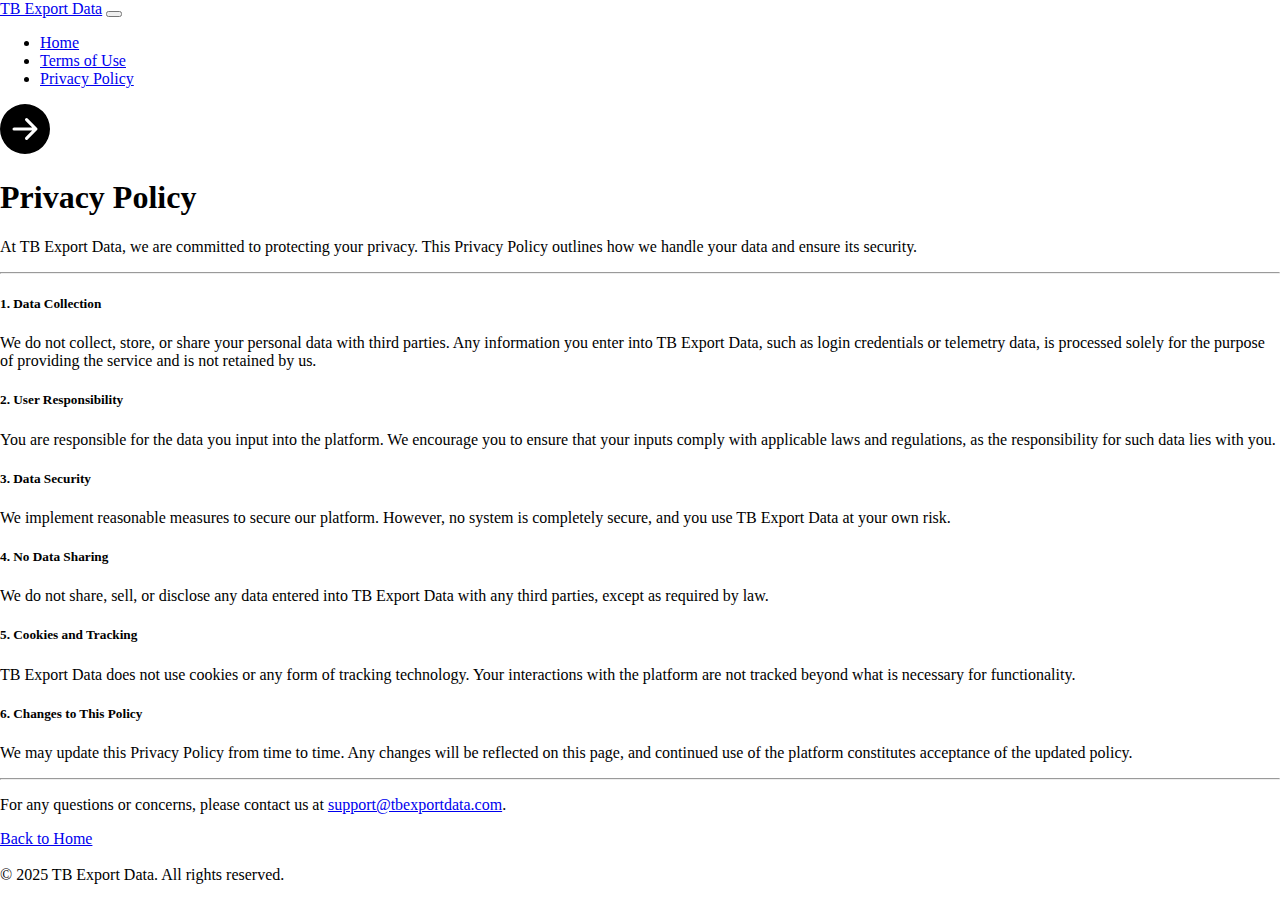
==== privacy.html @ 7d3707af "Update" ====
<!doctype html>
<html lang="en">
  <head>
    <meta charset="utf-8">
    <meta name="viewport" content="width=device-width, initial-scale=1">
    <title>Privacy Policy - TB Export Data</title>
    <link href="https://cdn.jsdelivr.net/npm/bootstrap@5.3.2/dist/css/bootstrap.min.css" rel="stylesheet" integrity="sha384-T3c6CoIi6uLrA9TneNEoa7RxnatzjcDSCmG1MXxSR1GAsXEV/Dwwykc2MPK8M2HN" crossorigin="anonymous">
    <link rel="stylesheet" href="styles.css">
  </head>
  <body>
    <nav class="navbar navbar-expand-lg navbar-dark bg-dark">
      <div class="container">
        <a class="navbar-brand" href="index.html">TB Export Data</a>
        <button class="navbar-toggler" type="button" data-bs-toggle="collapse" data-bs-target="#navbarSupportedContent" aria-controls="navbarSupportedContent" aria-expanded="false" aria-label="Toggle navigation">
          <span class="navbar-toggler-icon"></span>
        </button>
        <div class="collapse navbar-collapse" id="navbarSupportedContent">
          <ul class="navbar-nav me-auto mb-2 mb-lg-0">
            <li class="nav-item">
              <a class="nav-link" href="index.html">Home</a>
            </li>
            <li class="nav-item">
              <a class="nav-link" href="terms.html">Terms of Use</a>
            </li>
            <li class="nav-item">
              <a class="nav-link active" aria-current="page" href="privacy.html">Privacy Policy</a>
            </li>
          </ul>
        </div>
      </div>
    </nav>

    <main>
      <div class="container my-5">
        <div class="card shadow-sm">
          <div class="card-body">
            <svg class="mb-3" width="50" height="50" fill="currentColor" viewBox="0 0 16 16">
              <path d="M8 0a8 8 0 1 1 0 16A8 8 0 0 1 8 0zM4.5 7.5a.5.5 0 0 0 0 1h5.793l-2.147 2.146a.5.5 0 0 0 .708.708l3-3a.5.5 0 0 0 0-.708l-3-3a.5.5 0 1 0-.708.708L10.293 7.5H4.5z"/>
            </svg>
            <h1 class="card-title mb-4">Privacy Policy</h1>
            <p class="lead">At TB Export Data, we are committed to protecting your privacy. This Privacy Policy outlines how we handle your data and ensure its security.</p>
            <hr>
            <h5>1. Data Collection</h5>
            <p>We do not collect, store, or share your personal data with third parties. Any information you enter into TB Export Data, such as login credentials or telemetry data, is processed solely for the purpose of providing the service and is not retained by us.</p>
            
            <h5>2. User Responsibility</h5>
            <p>You are responsible for the data you input into the platform. We encourage you to ensure that your inputs comply with applicable laws and regulations, as the responsibility for such data lies with you.</p>
            
            <h5>3. Data Security</h5>
            <p>We implement reasonable measures to secure our platform. However, no system is completely secure, and you use TB Export Data at your own risk.</p>
            
            <h5>4. No Data Sharing</h5>
            <p>We do not share, sell, or disclose any data entered into TB Export Data with any third parties, except as required by law.</p>
            
            <h5>5. Cookies and Tracking</h5>
            <p>TB Export Data does not use cookies or any form of tracking technology. Your interactions with the platform are not tracked beyond what is necessary for functionality.</p>
            
            <h5>6. Changes to This Policy</h5>
            <p>We may update this Privacy Policy from time to time. Any changes will be reflected on this page, and continued use of the platform constitutes acceptance of the updated policy.</p>
            
            <hr>
            <p>For any questions or concerns, please contact us at <a href="mailto:support@tbexportdata.com">support@tbexportdata.com</a>.</p>
            <a href="index.html" class="btn btn-primary mt-3">Back to Home</a>
          </div>
        </div>
      </div>
    </main>

    <footer class="text-center py-3 bg-dark text-white">
      <p>© 2025 TB Export Data. All rights reserved.</p>
    </footer>

    <script src="https://cdn.jsdelivr.net/npm/bootstrap@5.3.2/dist/js/bootstrap.bundle.min.js" integrity="sha384-C6RzsynM9kWDrMNeT87bh95OGNyZPhcTNXj1NW7RuBCsyN/o0jlpcV8Qyq46cDfL" crossorigin="anonymous"></script>
  </body>
</html>
---- styles.css ----
/*
 * Custom CSS
 */

 :root {
  --bs-body-bg: var(--bs-gray-100);
}

/* Flexbox düzeni */
html, body {
  height: 100%;
  margin: 0;
}

body {
  display: flex;
  flex-direction: column;
}

main {
  flex: 1 0 auto;
}

footer {
  flex-shrink: 0;
}

/* Arama için eşleşen kelimeleri vurgulama */
mark {
  background-color: yellow;
  padding: 0;
}

/* Hata mesajı için stil */
.alert {
  margin-bottom: 1rem;
}

/* Export bilgisi için stil (PNG ve PDF) */
.export-info {
  margin-bottom: 1rem;
  font-family: -apple-system, BlinkMacSystemFont, 'Segoe UI', Roboto, sans-serif;
  font-size: 14px;
  color: #333;
}
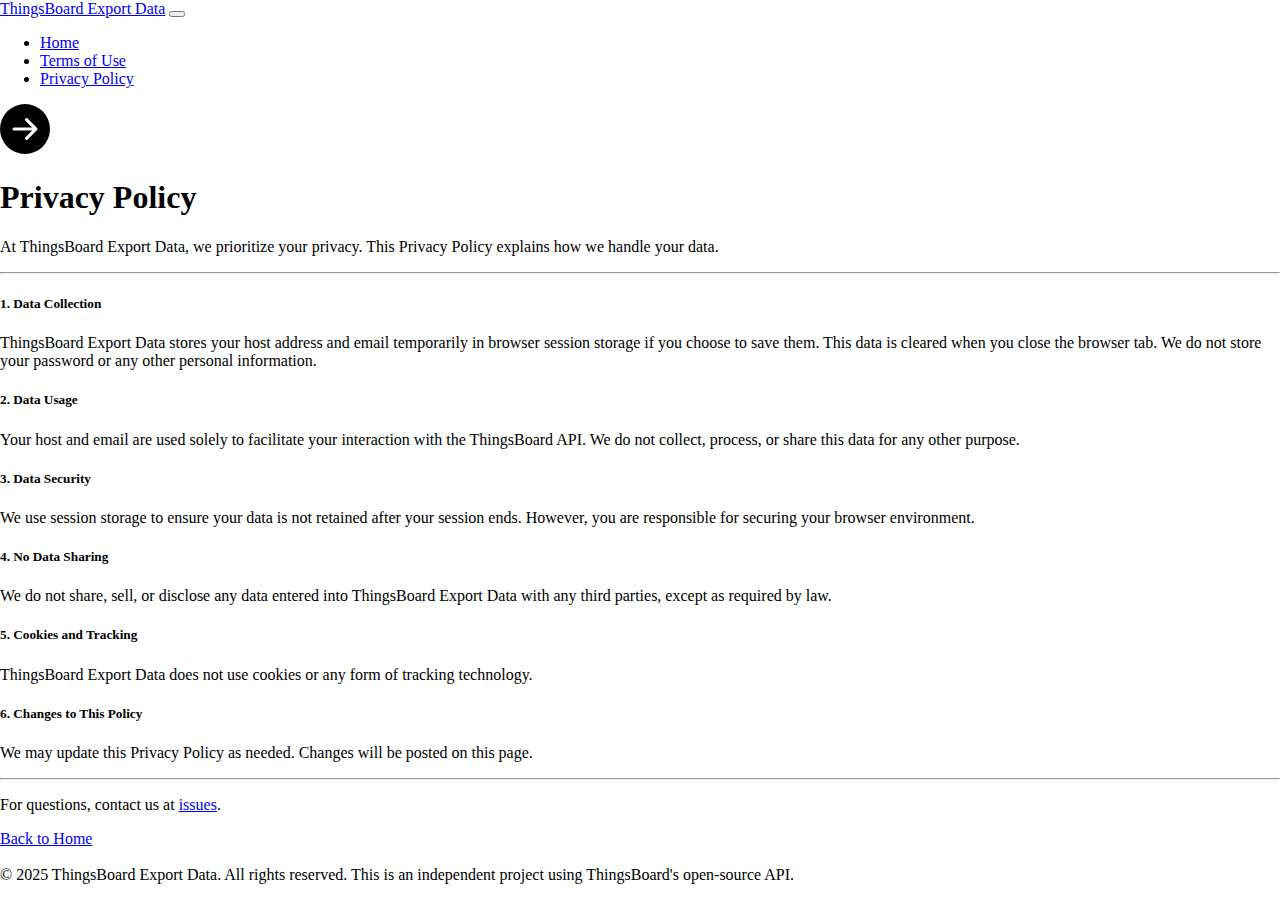
==== commit 288e30b9: "Update licence" ====
--- a/privacy.html
+++ b/privacy.html
@@ -1,75 +1,98 @@
 <!doctype html>
+<!--
+  Project: ThingsBoard Export Data
+  Description: A tool to export ThingsBoard telemetry data to PDF, PNG, XLS, and JSON formats.
+  Author: electrocoder https://github.com/electrocoder/thingsboard-export-data
+  Created: April 2025
+  Note: This is an independent project using ThingsBoard's open-source API. It is not affiliated with or endorsed by ThingsBoard, Inc.
+-->
 <html lang="en">
-  <head>
-    <meta charset="utf-8">
-    <meta name="viewport" content="width=device-width, initial-scale=1">
-    <title>Privacy Policy - TB Export Data</title>
-    <link href="https://cdn.jsdelivr.net/npm/bootstrap@5.3.2/dist/css/bootstrap.min.css" rel="stylesheet" integrity="sha384-T3c6CoIi6uLrA9TneNEoa7RxnatzjcDSCmG1MXxSR1GAsXEV/Dwwykc2MPK8M2HN" crossorigin="anonymous">
-    <link rel="stylesheet" href="styles.css">
-  </head>
-  <body>
-    <nav class="navbar navbar-expand-lg navbar-dark bg-dark">
-      <div class="container">
-        <a class="navbar-brand" href="index.html">TB Export Data</a>
-        <button class="navbar-toggler" type="button" data-bs-toggle="collapse" data-bs-target="#navbarSupportedContent" aria-controls="navbarSupportedContent" aria-expanded="false" aria-label="Toggle navigation">
-          <span class="navbar-toggler-icon"></span>
-        </button>
-        <div class="collapse navbar-collapse" id="navbarSupportedContent">
-          <ul class="navbar-nav me-auto mb-2 mb-lg-0">
-            <li class="nav-item">
-              <a class="nav-link" href="index.html">Home</a>
-            </li>
-            <li class="nav-item">
-              <a class="nav-link" href="terms.html">Terms of Use</a>
-            </li>
-            <li class="nav-item">
-              <a class="nav-link active" aria-current="page" href="privacy.html">Privacy Policy</a>
-            </li>
-          </ul>
+
+<head>
+  <meta charset="utf-8">
+  <meta name="viewport" content="width=device-width, initial-scale=1">
+  <title>Privacy Policy - ThingsBoard Export Data</title>
+  <link href="https://cdn.jsdelivr.net/npm/bootstrap@5.3.2/dist/css/bootstrap.min.css" rel="stylesheet"
+    integrity="sha384-T3c6CoIi6uLrA9TneNEoa7RxnatzjcDSCmG1MXxSR1GAsXEV/Dwwykc2MPK8M2HN" crossorigin="anonymous">
+  <link rel="stylesheet" href="styles.css">
+</head>
+
+<body>
+  <nav class="navbar navbar-expand-lg navbar-dark bg-dark">
+    <div class="container">
+      <a class="navbar-brand" href="index.html">ThingsBoard Export Data</a>
+      <button class="navbar-toggler" type="button" data-bs-toggle="collapse" data-bs-target="#navbarSupportedContent"
+        aria-controls="navbarSupportedContent" aria-expanded="false" aria-label="Toggle navigation">
+        <span class="navbar-toggler-icon"></span>
+      </button>
+      <div class="collapse navbar-collapse" id="navbarSupportedContent">
+        <ul class="navbar-nav me-auto mb-2 mb-lg-0">
+          <li class="nav-item">
+            <a class="nav-link" href="index.html">Home</a>
+          </li>
+          <li class="nav-item">
+            <a class="nav-link" href="terms.html">Terms of Use</a>
+          </li>
+          <li class="nav-item">
+            <a class="nav-link active" aria-current="page" href="privacy.html">Privacy Policy</a>
+          </li>
+        </ul>
+      </div>
+    </div>
+  </nav>
+
+  <main>
+    <div class="container my-5">
+      <div class="card shadow-sm">
+        <div class="card-body">
+          <svg class="mb-3" width="50" height="50" fill="currentColor" viewBox="0 0 16 16">
+            <path
+              d="M8 0a8 8 0 1 1 0 16A8 8 0 0 1 8 0zM4.5 7.5a.5.5 0 0 0 0 1h5.793l-2.147 2.146a.5.5 0 0 0 .708.708l3-3a.5.5 0 0 0 0-.708l-3-3a.5.5 0 1 0-.708.708L10.293 7.5H4.5z" />
+          </svg>
+          <h1 class="card-title mb-4">Privacy Policy</h1>
+          <p class="lead">At ThingsBoard Export Data, we prioritize your privacy. This Privacy Policy explains how we
+            handle your data.</p>
+          <hr>
+          <h5>1. Data Collection</h5>
+          <p>ThingsBoard Export Data stores your host address and email temporarily in browser session storage if you
+            choose to save them. This data is cleared when you close the browser tab. We do not store your password or
+            any other personal information.</p>
+
+          <h5>2. Data Usage</h5>
+          <p>Your host and email are used solely to facilitate your interaction with the ThingsBoard API. We do not
+            collect, process, or share this data for any other purpose.</p>
+
+          <h5>3. Data Security</h5>
+          <p>We use session storage to ensure your data is not retained after your session ends. However, you are
+            responsible for securing your browser environment.</p>
+
+          <h5>4. No Data Sharing</h5>
+          <p>We do not share, sell, or disclose any data entered into ThingsBoard Export Data with any third parties,
+            except as required by law.</p>
+
+          <h5>5. Cookies and Tracking</h5>
+          <p>ThingsBoard Export Data does not use cookies or any form of tracking technology.</p>
+
+          <h5>6. Changes to This Policy</h5>
+          <p>We may update this Privacy Policy as needed. Changes will be posted on this page.</p>
+
+          <hr>
+          <p>For questions, contact us at <a
+              href="https://github.com/electrocoder/thingsboard-export-data/issues">issues</a>.</p>
+          <a href="index.html" class="btn btn-primary mt-3">Back to Home</a>
         </div>
       </div>
-    </nav>
+    </div>
+  </main>
 
-    <main>
-      <div class="container my-5">
-        <div class="card shadow-sm">
-          <div class="card-body">
-            <svg class="mb-3" width="50" height="50" fill="currentColor" viewBox="0 0 16 16">
-              <path d="M8 0a8 8 0 1 1 0 16A8 8 0 0 1 8 0zM4.5 7.5a.5.5 0 0 0 0 1h5.793l-2.147 2.146a.5.5 0 0 0 .708.708l3-3a.5.5 0 0 0 0-.708l-3-3a.5.5 0 1 0-.708.708L10.293 7.5H4.5z"/>
-            </svg>
-            <h1 class="card-title mb-4">Privacy Policy</h1>
-            <p class="lead">At TB Export Data, we are committed to protecting your privacy. This Privacy Policy outlines how we handle your data and ensure its security.</p>
-            <hr>
-            <h5>1. Data Collection</h5>
-            <p>We do not collect, store, or share your personal data with third parties. Any information you enter into TB Export Data, such as login credentials or telemetry data, is processed solely for the purpose of providing the service and is not retained by us.</p>
-            
-            <h5>2. User Responsibility</h5>
-            <p>You are responsible for the data you input into the platform. We encourage you to ensure that your inputs comply with applicable laws and regulations, as the responsibility for such data lies with you.</p>
-            
-            <h5>3. Data Security</h5>
-            <p>We implement reasonable measures to secure our platform. However, no system is completely secure, and you use TB Export Data at your own risk.</p>
-            
-            <h5>4. No Data Sharing</h5>
-            <p>We do not share, sell, or disclose any data entered into TB Export Data with any third parties, except as required by law.</p>
-            
-            <h5>5. Cookies and Tracking</h5>
-            <p>TB Export Data does not use cookies or any form of tracking technology. Your interactions with the platform are not tracked beyond what is necessary for functionality.</p>
-            
-            <h5>6. Changes to This Policy</h5>
-            <p>We may update this Privacy Policy from time to time. Any changes will be reflected on this page, and continued use of the platform constitutes acceptance of the updated policy.</p>
-            
-            <hr>
-            <p>For any questions or concerns, please contact us at <a href="mailto:support@tbexportdata.com">support@tbexportdata.com</a>.</p>
-            <a href="index.html" class="btn btn-primary mt-3">Back to Home</a>
-          </div>
-        </div>
-      </div>
-    </main>
+  <footer class="text-center py-3 bg-dark text-white">
+    <p>© 2025 ThingsBoard Export Data. All rights reserved. This is an independent project using ThingsBoard's
+      open-source API.</p>
+  </footer>
 
-    <footer class="text-center py-3 bg-dark text-white">
-      <p>© 2025 TB Export Data. All rights reserved.</p>
-    </footer>
+  <script src="https://cdn.jsdelivr.net/npm/bootstrap@5.3.2/dist/js/bootstrap.bundle.min.js"
+    integrity="sha384-C6RzsynM9kWDrMNeT87bh95OGNyZPhcTNXj1NW7RuBCsyN/o0jlpcV8Qyq46cDfL"
+    crossorigin="anonymous"></script>
+</body>
 
-    <script src="https://cdn.jsdelivr.net/npm/bootstrap@5.3.2/dist/js/bootstrap.bundle.min.js" integrity="sha384-C6RzsynM9kWDrMNeT87bh95OGNyZPhcTNXj1NW7RuBCsyN/o0jlpcV8Qyq46cDfL" crossorigin="anonymous"></script>
-  </body>
 </html>--- a/styles.css
+++ b/styles.css
@@ -1,13 +1,18 @@
 /*
- * Custom CSS
- */
+  Project: ThingsBoard Export Data
+  Description: A tool to export ThingsBoard telemetry data to PDF, PNG, XLS, and JSON formats.
+  Author: electrocoder https://github.com/electrocoder/thingsboard-export-data
+  Created: April 2025
+  Note: This is an independent project using ThingsBoard's open-source API. It is not affiliated with or endorsed by ThingsBoard, Inc.
+*/
 
- :root {
+:root {
   --bs-body-bg: var(--bs-gray-100);
 }
 
 /* Flexbox düzeni */
-html, body {
+html,
+body {
   height: 100%;
   margin: 0;
 }
@@ -42,4 +47,4 @@
   font-family: -apple-system, BlinkMacSystemFont, 'Segoe UI', Roboto, sans-serif;
   font-size: 14px;
   color: #333;
-}
+}